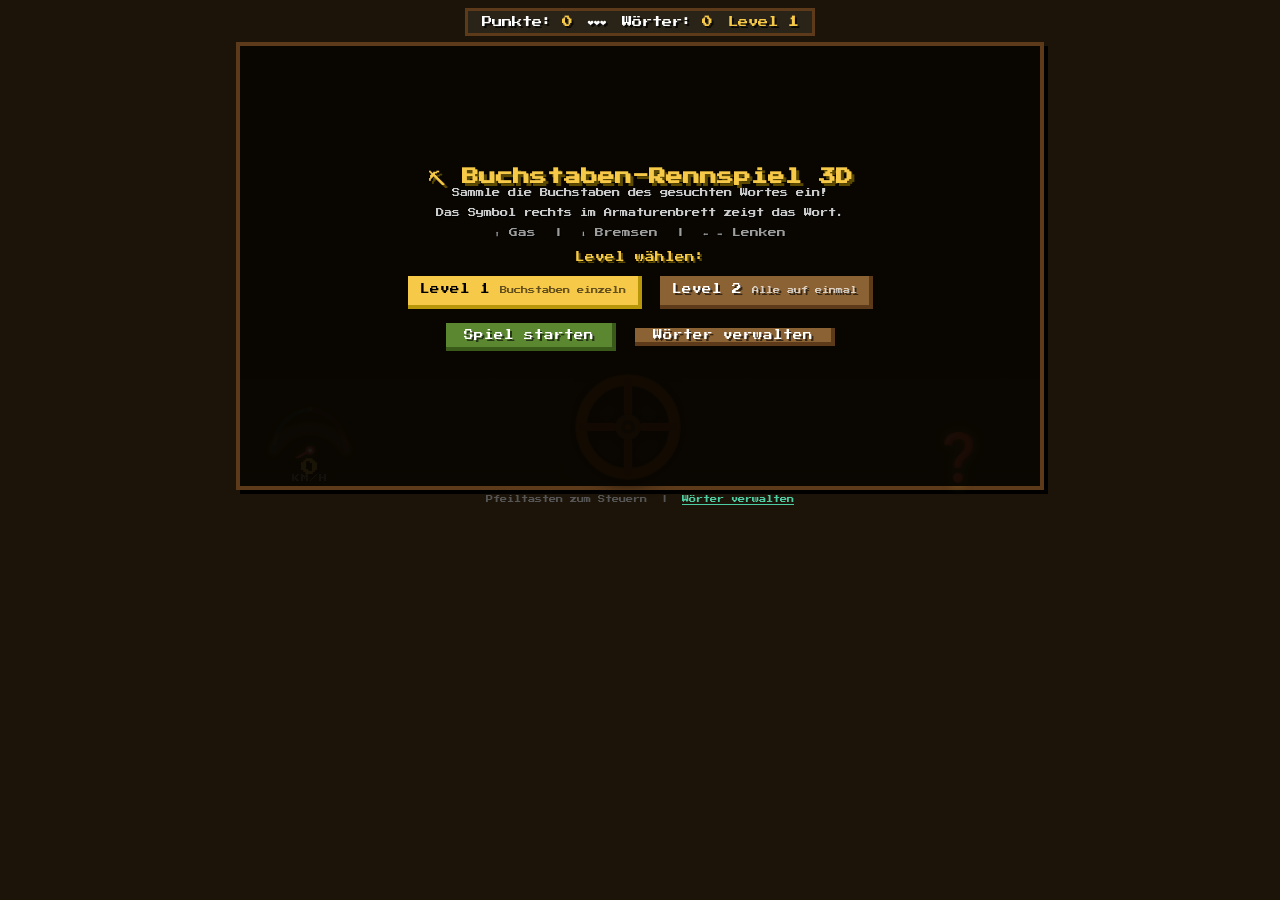
==== index.html @ d5942db9 "Initiales Commit: 3D Buchstaben-Rennspiel im Minecraft-Style - 3D First-Person-Perspektive mit Three" ====
<!DOCTYPE html>
<html lang="de">
<head>
  <meta charset="UTF-8">
  <meta name="viewport" content="width=device-width, initial-scale=1.0">
  <title>Buchstaben-Rennspiel 3D</title>
  <link rel="stylesheet" href="style.css">
  <script src="three.min.js"></script>
</head>
<body>
  <div id="game-container">
    <div id="hud">
      <span>Punkte: <strong id="score-val">0</strong></span>
      <span id="lives-val">❤️❤️❤️</span>
      <span>Wörter: <strong id="words-val">0</strong></span>
      <span id="level-hud">Level <strong id="level-num">1</strong></span>
    </div>

    <div id="canvas-wrapper">
      <canvas id="gameCanvas"></canvas>

      <!-- Dashboard overlay -->
      <div id="dashboard">
        <!-- Left: Speedometer -->
        <div id="dash-left">
          <div id="speedometer">
            <svg id="speedo-svg" viewBox="0 0 100 65" width="96" height="64">
              <defs>
                <filter id="glow">
                  <feGaussianBlur stdDeviation="1.5" result="blur"/>
                  <feMerge><feMergeNode in="blur"/><feMergeNode in="SourceGraphic"/></feMerge>
                </filter>
              </defs>
              <!-- Arc track -->
              <path d="M 12 58 A 43 43 0 0 1 88 58" fill="none" stroke="#2a2a2a" stroke-width="7" stroke-linecap="round"/>
              <!-- Speed zones -->
              <path d="M 12 58 A 43 43 0 0 1 50 15" fill="none" stroke="#4ecca322" stroke-width="5" stroke-linecap="round"/>
              <path d="M 50 15 A 43 43 0 0 1 88 58" fill="none" stroke="#e9456022" stroke-width="5" stroke-linecap="round"/>
              <!-- Needle -->
              <line id="speed-needle" x1="50" y1="58" x2="50" y2="18"
                stroke="#e94560" stroke-width="2.5" stroke-linecap="round"
                style="transform-origin: 50px 58px; transform: rotate(-120deg)"/>
              <!-- Hub -->
              <circle cx="50" cy="58" r="4.5" fill="#e94560"/>
              <circle cx="50" cy="58" r="2" fill="#fff"/>
            </svg>
            <div id="speed-num">0</div>
            <div class="dash-label">km/h</div>
          </div>
        </div>

        <!-- Center: Steering wheel -->
        <div id="dash-center">
          <div id="steering-wheel">
            <svg viewBox="0 0 120 120" width="108" height="108">
              <!-- Outer ring -->
              <circle cx="60" cy="60" r="52" fill="none" stroke="#5c2e00" stroke-width="13"/>
              <circle cx="60" cy="60" r="52" fill="none" stroke="#8B4513" stroke-width="10"/>
              <!-- Spokes -->
              <line x1="60" y1="9" x2="60" y2="43" stroke="#7a3b10" stroke-width="9" stroke-linecap="round"/>
              <line x1="60" y1="77" x2="60" y2="111" stroke="#7a3b10" stroke-width="9" stroke-linecap="round"/>
              <line x1="9" y1="60" x2="43" y2="60" stroke="#7a3b10" stroke-width="9" stroke-linecap="round"/>
              <line x1="77" y1="60" x2="111" y2="60" stroke="#7a3b10" stroke-width="9" stroke-linecap="round"/>
              <!-- Hub -->
              <circle cx="60" cy="60" r="14" fill="#6B3A1F"/>
              <circle cx="60" cy="60" r="8" fill="#3a1800"/>
              <circle cx="60" cy="60" r="3" fill="#8B4513"/>
            </svg>
          </div>
        </div>

        <!-- Right: Word symbol + letter slots -->
        <div id="dash-right">
          <div id="word-emoji">❓</div>
          <div id="word-display"></div>
        </div>
      </div>

      <!-- In-game floating message -->
      <div id="game-message"></div>

      <!-- Start / Game-Over overlay -->
      <div id="overlay">
        <h2>⛏ Buchstaben-Rennspiel 3D</h2>
        <p>Sammle die Buchstaben des gesuchten Wortes ein!</p>
        <p>Das Symbol rechts im Armaturenbrett zeigt das Wort.</p>
        <p class="controls-line">⬆ Gas &nbsp;|&nbsp; ⬇ Bremsen &nbsp;|&nbsp; ⬅ ➡ Lenken</p>
        <div id="level-select">
          <p>Level wählen:</p>
          <div class="level-btns">
            <button class="btn level-btn active" data-level="1">
              <span class="level-title">Level 1</span>
              <span class="level-desc">Buchstaben einzeln</span>
            </button>
            <button class="btn level-btn secondary" data-level="2">
              <span class="level-title">Level 2</span>
              <span class="level-desc">Alle auf einmal</span>
            </button>
          </div>
        </div>
        <div>
          <button class="btn success" id="btn-start">Spiel starten</button>
          <a href="admin.html" class="btn secondary">Wörter verwalten</a>
        </div>
      </div>
    </div>

    <div id="controls-hint">
      Pfeiltasten zum Steuern &nbsp;|&nbsp;
      <a href="admin.html" style="color:#4ecca3">Wörter verwalten</a>
    </div>
  </div>

  <script src="words-data.js"></script>
  <script src="game.js"></script>
</body>
</html>
---- style.css ----
/* ===== MINECRAFT THEME ===== */
@import url('https://fonts.googleapis.com/css2?family=Press+Start+2P&display=swap');

:root {
  --mc-sky:        #7DA7E8;
  --mc-grass:      #5B8731;
  --mc-dirt:       #8B6233;
  --mc-dark-dirt:  #5C3A1A;
  --mc-cobble:     #828282;
  --mc-dark-cobble:#555555;
  --mc-stone:      #9E9E9E;
  --mc-gold:       #F7C948;
  --mc-dark-gold:  #B8960A;
  --mc-green:      #55FF55;
  --mc-dark-green: #005500;
  --mc-wood:       #A2824E;
  --mc-dark-bg:    #1C1408;
  --mc-panel:      #2A2318;
  --mc-panel2:     #372D1E;
  --mc-border:     #5C3A1A;
  --mc-border-hi:  #7A5030;
  --mc-text:       #FFFFFF;
  --mc-text-shadow: rgba(0,0,0,0.7);
}

* { box-sizing: border-box; margin: 0; padding: 0; }

body {
  background: var(--mc-dark-bg);
  color: var(--mc-text);
  font-family: 'Press Start 2P', 'Courier New', monospace;
  font-size: 11px;
  min-height: 100vh;
}

/* ===== GAME PAGE ===== */
#game-container {
  display: flex;
  flex-direction: column;
  align-items: center;
  padding: 8px 12px 6px;
}

#hud {
  display: flex;
  gap: 16px;
  align-items: center;
  margin-bottom: 6px;
  background: var(--mc-panel);
  border: 3px solid var(--mc-border);
  border-bottom: 3px solid var(--mc-dark-dirt);
  border-right:  3px solid var(--mc-dark-dirt);
  padding: 5px 14px;
  font-size: 0.65rem;
  flex-wrap: wrap;
  justify-content: center;
  text-shadow: 2px 2px 0 var(--mc-text-shadow);
}

#hud strong { color: var(--mc-gold); }
#level-hud  { color: var(--mc-gold) !important; }

#canvas-wrapper {
  position: relative;
  border: 4px solid var(--mc-border);
  border-bottom: 4px solid var(--mc-dark-dirt);
  border-right:  4px solid var(--mc-dark-dirt);
  line-height: 0;
  box-shadow: 4px 4px 0 #000;
}

canvas { display: block; }

/* ===== DASHBOARD ===== */
#dashboard {
  position: absolute;
  bottom: 0; left: 0; right: 0;
  height: 132px;
  background: linear-gradient(to bottom,
    transparent 0%,
    rgba(12,8,2,0.72) 22%,
    rgba(12,8,2,0.97) 100%);
  display: flex;
  align-items: flex-end;
  justify-content: space-between;
  padding: 0 22px 8px;
  pointer-events: none;
  z-index: 5;
}

/* — Speedometer — */
#dash-left {
  display: flex;
  flex-direction: column;
  align-items: center;
  gap: 2px;
  min-width: 95px;
}

#speedometer {
  display: flex;
  flex-direction: column;
  align-items: center;
  gap: 1px;
}

#speedo-svg { filter: drop-shadow(0 0 3px rgba(247,201,72,0.5)); }

#speed-num {
  font-size: 1.1rem;
  font-weight: bold;
  color: var(--mc-gold);
  text-shadow: 2px 2px 0 #000;
  line-height: 1;
}

.dash-label {
  font-size: 0.5rem;
  color: #888;
  text-transform: uppercase;
  letter-spacing: 1px;
}

/* — Steering Wheel — */
#dash-center {
  display: flex;
  flex-direction: column;
  align-items: center;
  justify-content: flex-end;
}

#steering-wheel {
  filter: drop-shadow(0 3px 8px rgba(0,0,0,0.9));
  transition: transform 0.08s ease-out;
  transform-origin: center bottom;
  margin-bottom: -3px;
}

/* — Word Display — */
#dash-right {
  display: flex;
  flex-direction: column;
  align-items: center;
  gap: 5px;
  min-width: 120px;
}

#word-emoji {
  font-size: 46px;
  line-height: 1;
  filter: drop-shadow(0 0 6px rgba(247,201,72,0.5));
}

#word-display {
  display: flex;
  gap: 4px;
  align-items: center;
  flex-wrap: wrap;
  justify-content: center;
  max-width: 140px;
}

/* Minecraft inventory slot style */
.letter-slot {
  display: inline-block;
  width: 20px;
  height: 22px;
  line-height: 22px;
  text-align: center;
  background: rgba(0,0,0,0.5);
  border: 2px solid #555;
  border-bottom: 2px solid #333;
  border-right:  2px solid #333;
  font-size: 0.7rem;
  font-family: inherit;
  text-transform: uppercase;
  color: #888;
  text-shadow: 1px 1px 0 #000;
}

.letter-slot.collected {
  color: var(--mc-green);
  border-color: #3DB83D;
  border-bottom-color: #1A6A1A;
  border-right-color:  #1A6A1A;
  background: rgba(0,40,0,0.6);
  text-shadow: 1px 1px 0 #003300;
}

.letter-slot.next {
  color: var(--mc-gold);
  border-color: var(--mc-gold);
  border-bottom-color: var(--mc-dark-gold);
  border-right-color:  var(--mc-dark-gold);
  background: rgba(40,30,0,0.6);
  text-shadow: 1px 1px 0 #5C4A00;
  animation: mc-pulse 0.7s infinite alternate;
}

@keyframes mc-pulse {
  from { opacity: 1; }
  to   { opacity: 0.4; }
}

/* ===== GAME MESSAGE ===== */
#game-message {
  position: absolute;
  top: 40px;
  left: 50%;
  transform: translateX(-50%);
  font-size: 0.85rem;
  font-family: 'Press Start 2P', monospace;
  pointer-events: none;
  opacity: 0;
  transition: opacity 0.3s;
  text-shadow: 2px 2px 0 #000;
  z-index: 6;
  white-space: nowrap;
}

/* ===== OVERLAY ===== */
#overlay {
  position: absolute;
  inset: 0;
  display: flex;
  flex-direction: column;
  align-items: center;
  justify-content: center;
  background: rgba(10, 7, 2, 0.93);
  z-index: 10;
  padding: 14px 20px;
  gap: 6px;
}

#overlay h2 {
  font-size: 1.05rem;
  color: var(--mc-gold);
  text-shadow: 3px 3px 0 #5C4A00;
  margin-bottom: 4px;
  text-align: center;
}

#overlay p {
  color: #ccc;
  font-size: 0.52rem;
  line-height: 1.6;
  text-align: center;
  text-shadow: 1px 1px 0 #000;
}

#overlay .controls-line {
  font-size: 0.55rem;
  color: var(--mc-stone);
  text-shadow: 1px 1px 0 #000;
}

/* ===== LEVEL SELECTION ===== */
#level-select { text-align: center; margin-top: 4px; }

#level-select > p {
  color: var(--mc-gold);
  font-size: 0.6rem;
  margin-bottom: 7px;
  text-shadow: 2px 2px 0 #5C4A00;
}

.level-btns {
  display: flex;
  gap: 10px;
  justify-content: center;
  flex-wrap: wrap;
}

.level-btn {
  display: flex;
  flex-direction: column;
  align-items: center;
  gap: 4px;
  min-width: 135px;
  padding: 8px 12px !important;
}

.level-title  { font-size: 0.6rem; }
.level-desc   { font-size: 0.45rem; color: rgba(255,255,255,0.7); line-height: 1.4; }

.level-btn.active {
  background: var(--mc-gold) !important;
  border-bottom-color: var(--mc-dark-gold) !important;
  border-right-color:  var(--mc-dark-gold) !important;
  color: #000 !important;
  text-shadow: none !important;
}
.level-btn.active .level-desc { color: rgba(0,0,0,0.6) !important; }

/* ===== BUTTONS (Minecraft raised style) ===== */
.btn {
  background: var(--mc-cobble);
  color: #fff;
  border: none;
  border-bottom: 4px solid var(--mc-dark-cobble);
  border-right:  4px solid var(--mc-dark-cobble);
  padding: 7px 18px;
  border-radius: 0;
  font-family: 'Press Start 2P', 'Courier New', monospace;
  font-size: 0.6rem;
  cursor: pointer;
  margin: 4px;
  text-shadow: 2px 2px 0 rgba(0,0,0,0.6);
  text-decoration: none;
  display: inline-block;
  transition: filter 0.1s;
  image-rendering: pixelated;
}
.btn:hover  { filter: brightness(1.18); }
.btn:active { transform: translateY(2px); border-bottom-width: 2px; border-right-width: 2px; }

.btn.secondary {
  background: var(--mc-dirt);
  border-bottom-color: var(--mc-dark-dirt);
  border-right-color:  var(--mc-dark-dirt);
}
.btn.success {
  background: var(--mc-grass);
  border-bottom-color: #3A5A1A;
  border-right-color:  #3A5A1A;
}

#controls-hint {
  margin-top: 6px;
  font-size: 0.45rem;
  color: #555;
  text-align: center;
  font-family: 'Press Start 2P', monospace;
}
#controls-hint a { color: var(--mc-green); }

/* ===== ADMIN PAGE ===== */
#admin-container {
  max-width: 860px;
  margin: 0 auto;
  padding: 20px 14px;
}

.admin-header {
  display: flex;
  justify-content: space-between;
  align-items: center;
  margin-bottom: 20px;
  flex-wrap: wrap;
  gap: 10px;
}

h1 {
  font-size: 1rem;
  color: var(--mc-gold);
  text-shadow: 3px 3px 0 #5C4A00;
  text-transform: uppercase;
}

.admin-header h1 { margin: 0; }

.card {
  background: var(--mc-panel);
  border: 3px solid var(--mc-border);
  border-bottom: 3px solid var(--mc-dark-dirt);
  border-right:  3px solid var(--mc-dark-dirt);
  padding: 16px;
  margin-bottom: 16px;
}

.card h2 {
  color: var(--mc-green);
  font-size: 0.65rem;
  margin-bottom: 14px;
  text-transform: uppercase;
  text-shadow: 2px 2px 0 var(--mc-dark-green);
}

.form-row {
  display: flex;
  gap: 8px;
  flex-wrap: wrap;
  align-items: flex-end;
}

.field {
  display: flex;
  flex-direction: column;
  gap: 4px;
  flex: 1;
  min-width: 110px;
}

label {
  font-size: 0.5rem;
  color: #aaa;
  text-transform: uppercase;
  letter-spacing: 0.5px;
}

input[type="text"], input[type="number"], select, textarea {
  background: #111;
  border: 2px solid var(--mc-border);
  border-bottom: 2px solid var(--mc-dark-dirt);
  border-right:  2px solid var(--mc-dark-dirt);
  border-radius: 0;
  color: #eee;
  padding: 7px 9px;
  font-family: 'Press Start 2P', 'Courier New', monospace;
  font-size: 0.6rem;
  outline: none;
  transition: border-color 0.15s;
}
input:focus, select:focus, textarea:focus { border-color: var(--mc-gold); }
textarea { resize: vertical; min-height: 65px; }

/* ===== WORD LIST ===== */
.word-list {
  display: grid;
  grid-template-columns: repeat(auto-fill, minmax(200px, 1fr));
  gap: 10px;
}

.word-card {
  background: #111;
  border: 2px solid var(--mc-border);
  border-bottom: 2px solid var(--mc-dark-dirt);
  border-right:  2px solid var(--mc-dark-dirt);
  padding: 10px 12px;
  display: flex;
  flex-direction: column;
  gap: 5px;
}

.word-card .word-text {
  font-size: 0.8rem;
  color: var(--mc-gold);
  text-transform: uppercase;
  letter-spacing: 1px;
  text-shadow: 2px 2px 0 #5C4A00;
}
.word-card .word-emoji-badge { font-size: 1.4rem; }
.word-card .word-meta  { font-size: 0.45rem; color: #888; }
.word-card .word-hint  { font-size: 0.5rem; color: #aaa; font-style: italic; }
.word-card .actions    { display: flex; gap: 5px; margin-top: 3px; }

.btn-sm {
  background: var(--mc-cobble);
  color: #fff;
  border: none;
  border-bottom: 2px solid var(--mc-dark-cobble);
  border-right:  2px solid var(--mc-dark-cobble);
  padding: 3px 10px;
  font-family: 'Press Start 2P', 'Courier New', monospace;
  font-size: 0.45rem;
  cursor: pointer;
}
.btn-sm:hover       { filter: brightness(1.2); }
.btn-sm.danger      { background: #7A1A1A; color: #FF5555; border-bottom-color: #400; border-right-color: #400; }
.btn-sm.danger:hover { filter: brightness(1.2); }

.badge {
  display: inline-block;
  border: 1px solid currentColor;
  padding: 1px 6px;
  font-size: 0.45rem;
  margin-left: 3px;
}
.badge.easy   { color: var(--mc-green); }
.badge.medium { color: var(--mc-gold); }
.badge.hard   { color: #FF5555; }

.empty-state { text-align: center; color: #555; padding: 24px; font-size: 0.55rem; }

#toast {
  position: fixed;
  bottom: 20px; right: 20px;
  background: var(--mc-grass);
  color: #fff;
  border: 2px solid #3A5A1A;
  border-bottom: 3px solid #3A5A1A;
  padding: 8px 16px;
  font-family: 'Press Start 2P', monospace;
  font-size: 0.6rem;
  text-shadow: 1px 1px 0 #000;
  opacity: 0;
  transform: translateY(8px);
  transition: opacity 0.3s, transform 0.3s;
  z-index: 100;
}
#toast.show { opacity: 1; transform: translateY(0); }

.stats-row {
  display: flex;
  gap: 10px;
  flex-wrap: wrap;
  margin-bottom: 6px;
}

.stat-box {
  background: #111;
  border: 2px solid var(--mc-border);
  border-bottom: 2px solid var(--mc-dark-dirt);
  border-right:  2px solid var(--mc-dark-dirt);
  padding: 9px 14px;
  text-align: center;
  flex: 1;
  min-width: 80px;
}
.stat-box .num { font-size: 1.4rem; font-weight: bold; color: var(--mc-gold); text-shadow: 2px 2px 0 #5C4A00; }
.stat-box .lbl { font-size: 0.45rem; color: #888; text-transform: uppercase; margin-top: 3px; }

#category-filter { display: flex; gap: 6px; flex-wrap: wrap; margin-bottom: 10px; }

.filter-btn {
  background: #111;
  border: 2px solid var(--mc-border);
  border-bottom: 2px solid var(--mc-dark-dirt);
  color: #aaa;
  padding: 3px 10px;
  cursor: pointer;
  font-family: 'Press Start 2P', monospace;
  font-size: 0.45rem;
}
.filter-btn:hover, .filter-btn.active {
  background: var(--mc-dirt);
  border-color: var(--mc-gold);
  color: var(--mc-gold);
}
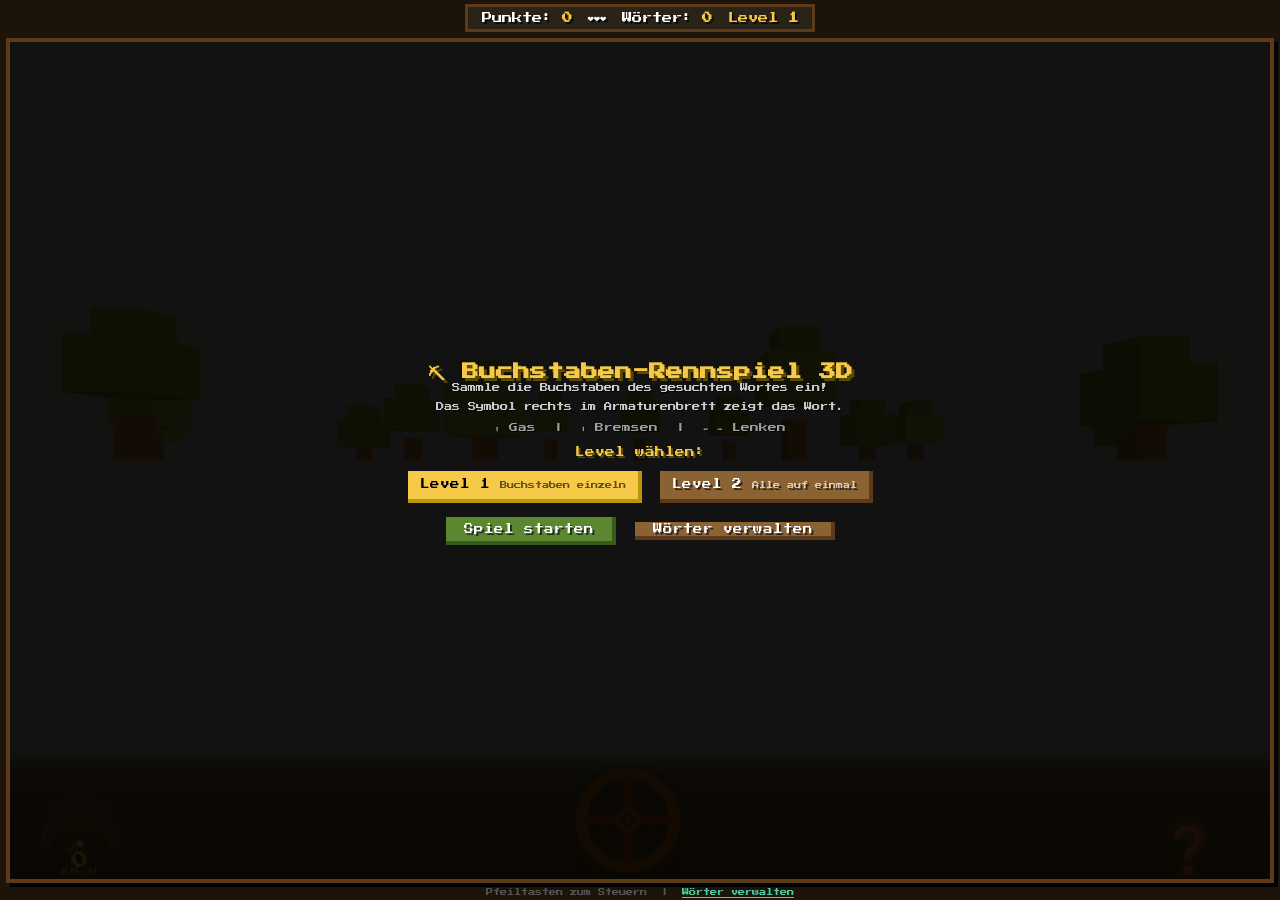
==== commit 878929a2: "Add mobile portrait support with touch controls - Responsive canvas: fills viewport height via flex " ====
--- a/index.html
+++ b/index.html
@@ -84,7 +84,8 @@
         <h2>⛏ Buchstaben-Rennspiel 3D</h2>
         <p>Sammle die Buchstaben des gesuchten Wortes ein!</p>
         <p>Das Symbol rechts im Armaturenbrett zeigt das Wort.</p>
-        <p class="controls-line">⬆ Gas &nbsp;|&nbsp; ⬇ Bremsen &nbsp;|&nbsp; ⬅ ➡ Lenken</p>
+        <p class="controls-line controls-desktop">⬆ Gas &nbsp;|&nbsp; ⬇ Bremsen &nbsp;|&nbsp; ⬅ ➡ Lenken</p>
+        <p class="controls-line controls-mobile">Steuerung: Buttons unten</p>
         <div id="level-select">
           <p>Level wählen:</p>
           <div class="level-btns">
@@ -105,6 +106,18 @@
       </div>
     </div>
 
+    <!-- Touch controls (shown on touch devices via CSS pointer:coarse) -->
+    <div id="touch-controls">
+      <div class="touch-col">
+        <button class="touch-btn" id="touch-left">◀</button>
+        <button class="touch-btn" id="touch-right">▶</button>
+      </div>
+      <div class="touch-col">
+        <button class="touch-btn" id="touch-up">▲</button>
+        <button class="touch-btn" id="touch-down">▼</button>
+      </div>
+    </div>
+
     <div id="controls-hint">
       Pfeiltasten zum Steuern &nbsp;|&nbsp;
       <a href="admin.html" style="color:#4ecca3">Wörter verwalten</a>
--- a/style.css
+++ b/style.css
@@ -38,7 +38,10 @@
   display: flex;
   flex-direction: column;
   align-items: center;
-  padding: 8px 12px 6px;
+  padding: 4px 6px;
+  height: 100dvh;
+  box-sizing: border-box;
+  overflow: hidden;
 }
 
 #hud {
@@ -62,11 +65,15 @@
 
 #canvas-wrapper {
   position: relative;
+  flex: 1;
+  min-height: 0;
+  width: 100%;
   border: 4px solid var(--mc-border);
   border-bottom: 4px solid var(--mc-dark-dirt);
   border-right:  4px solid var(--mc-dark-dirt);
   line-height: 0;
   box-shadow: 4px 4px 0 #000;
+  overflow: hidden;
 }
 
 canvas { display: block; }
@@ -527,3 +534,89 @@
   border-color: var(--mc-gold);
   color: var(--mc-gold);
 }
+
+/* ===== TOUCH CONTROLS (mobile) ===== */
+#touch-controls {
+  display: none;
+  flex-shrink: 0;
+  width: 100%;
+  height: 180px;
+  justify-content: space-between;
+  align-items: center;
+  padding: 10px 24px;
+  gap: 12px;
+  box-sizing: border-box;
+}
+
+.touch-col {
+  display: flex;
+  flex-direction: row;
+  gap: 10px;
+  align-items: center;
+}
+
+.touch-btn {
+  width: 80px;
+  height: 80px;
+  font-size: 2rem;
+  background: var(--mc-panel);
+  color: var(--mc-gold);
+  border: 3px solid var(--mc-border);
+  border-bottom: 5px solid var(--mc-dark-dirt);
+  border-right:  5px solid var(--mc-dark-dirt);
+  cursor: pointer;
+  font-family: sans-serif;
+  user-select: none;
+  -webkit-user-select: none;
+  touch-action: none;
+  display: flex;
+  align-items: center;
+  justify-content: center;
+  text-shadow: 2px 2px 0 #000;
+}
+.touch-btn:active {
+  border-bottom-width: 3px;
+  border-right-width:  3px;
+  transform: translate(2px, 2px);
+}
+
+/* Mobile controls line in overlay */
+.controls-mobile { display: none; }
+
+/* ===== RESPONSIVE: TOUCH DEVICES ===== */
+@media (pointer: coarse) {
+  #touch-controls   { display: flex; }
+  #controls-hint    { display: none; }
+  .controls-desktop { display: none; }
+  .controls-mobile  { display: block; }
+  #game-container   { align-items: stretch; }
+}
+
+/* ===== RESPONSIVE: SMALL PORTRAIT SCREENS ===== */
+@media (max-width: 500px) {
+  #hud {
+    font-size: 0.42rem;
+    gap: 6px;
+    padding: 3px 6px;
+    margin-bottom: 3px;
+  }
+  #dashboard {
+    height: 96px;
+    padding: 0 6px 5px;
+  }
+  #dash-left { min-width: 70px; }
+  #speedo-svg { width: 60px; height: 40px; }
+  #speed-num  { font-size: 0.8rem; }
+  #dash-center svg { width: 72px; height: 72px; }
+  #word-emoji { font-size: 1.6rem; }
+  #dash-right { min-width: 80px; gap: 3px; }
+  #word-display { max-width: 90px; gap: 2px; }
+  .letter-slot {
+    width: 14px;
+    height: 16px;
+    line-height: 16px;
+    font-size: 0.5rem;
+  }
+  .touch-btn { width: 72px; height: 72px; font-size: 1.6rem; }
+  #touch-controls { height: 160px; padding: 8px 16px; }
+}
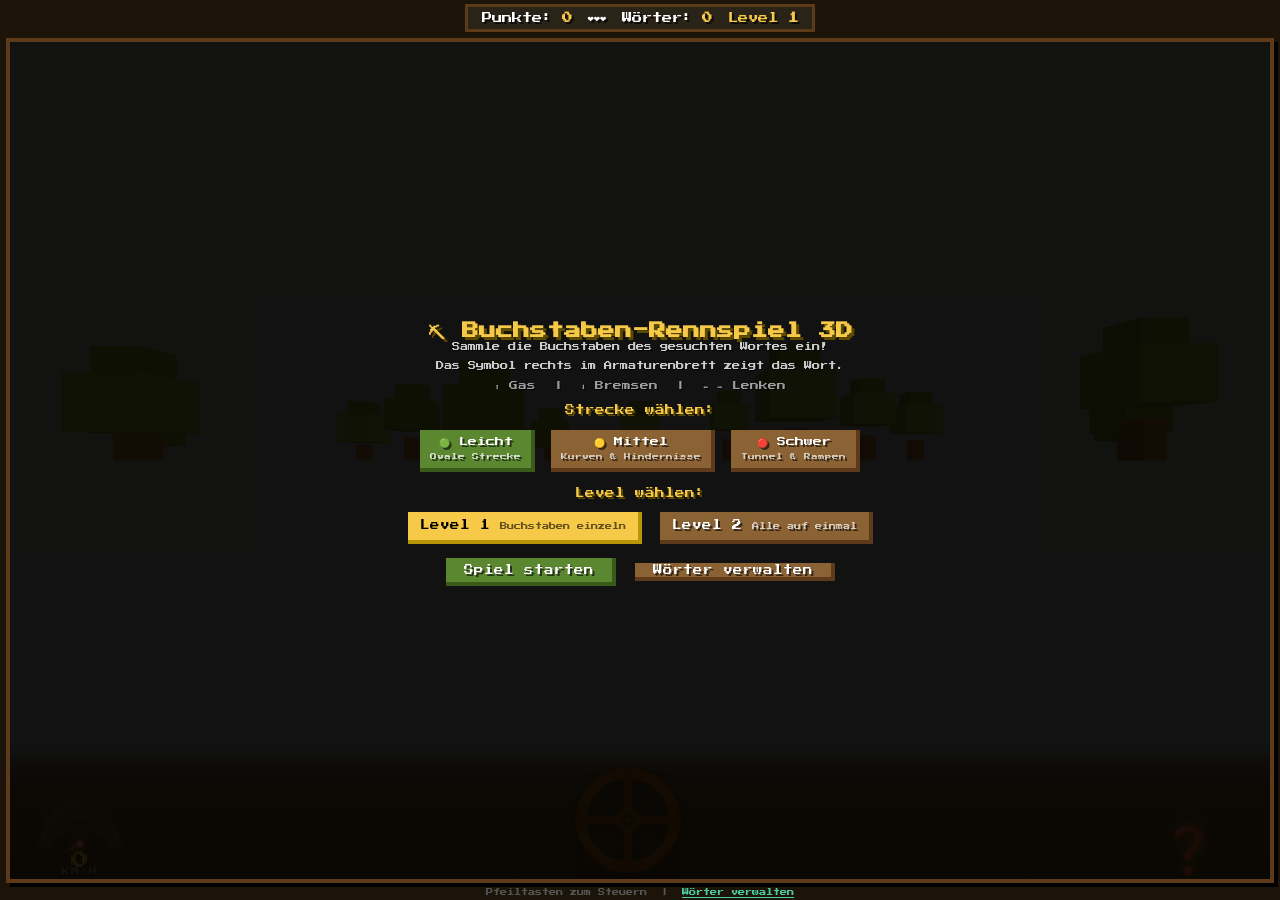
==== commit a0deadbd: "Add three race tracks: easy oval, medium chicane, hard with tunnel & ramps - Three Catmull-Rom splin" ====
--- a/index.html
+++ b/index.html
@@ -86,6 +86,23 @@
         <p>Das Symbol rechts im Armaturenbrett zeigt das Wort.</p>
         <p class="controls-line controls-desktop">⬆ Gas &nbsp;|&nbsp; ⬇ Bremsen &nbsp;|&nbsp; ⬅ ➡ Lenken</p>
         <p class="controls-line controls-mobile">Steuerung: Buttons unten</p>
+        <div id="track-select">
+          <p>Strecke wählen:</p>
+          <div class="track-btns">
+            <button class="btn track-btn active" data-track="easy">
+              <span class="track-title">🟢 Leicht</span>
+              <span class="track-desc">Ovale Strecke</span>
+            </button>
+            <button class="btn track-btn secondary" data-track="medium">
+              <span class="track-title">🟡 Mittel</span>
+              <span class="track-desc">Kurven & Hindernisse</span>
+            </button>
+            <button class="btn track-btn secondary" data-track="hard">
+              <span class="track-title">🔴 Schwer</span>
+              <span class="track-desc">Tunnel & Rampen</span>
+            </button>
+          </div>
+        </div>
         <div id="level-select">
           <p>Level wählen:</p>
           <div class="level-btns">
--- a/style.css
+++ b/style.css
@@ -620,3 +620,40 @@
   .touch-btn { width: 72px; height: 72px; font-size: 1.6rem; }
   #touch-controls { height: 160px; padding: 8px 16px; }
 }
+
+/* ===== TRACK SELECTION ===== */
+#track-select { text-align: center; margin-top: 4px; }
+
+#track-select > p {
+  color: var(--mc-gold);
+  font-size: 0.6rem;
+  margin-bottom: 7px;
+  text-shadow: 2px 2px 0 #5C4A00;
+}
+
+.track-btns {
+  display: flex;
+  gap: 8px;
+  justify-content: center;
+  flex-wrap: wrap;
+}
+
+.track-btn {
+  display: flex;
+  flex-direction: column;
+  align-items: center;
+  gap: 4px;
+  min-width: 110px;
+  padding: 7px 10px !important;
+}
+
+.track-title { font-size: 0.56rem; }
+.track-desc  { font-size: 0.42rem; color: rgba(255,255,255,0.7); line-height: 1.4; }
+
+.track-btn.active {
+  background: var(--mc-grass) !important;
+  border-bottom-color: #3A5A1A !important;
+  border-right-color:  #3A5A1A !important;
+  color: #fff !important;
+}
+.track-btn.active .track-desc { color: rgba(255,255,255,0.8) !important; }
